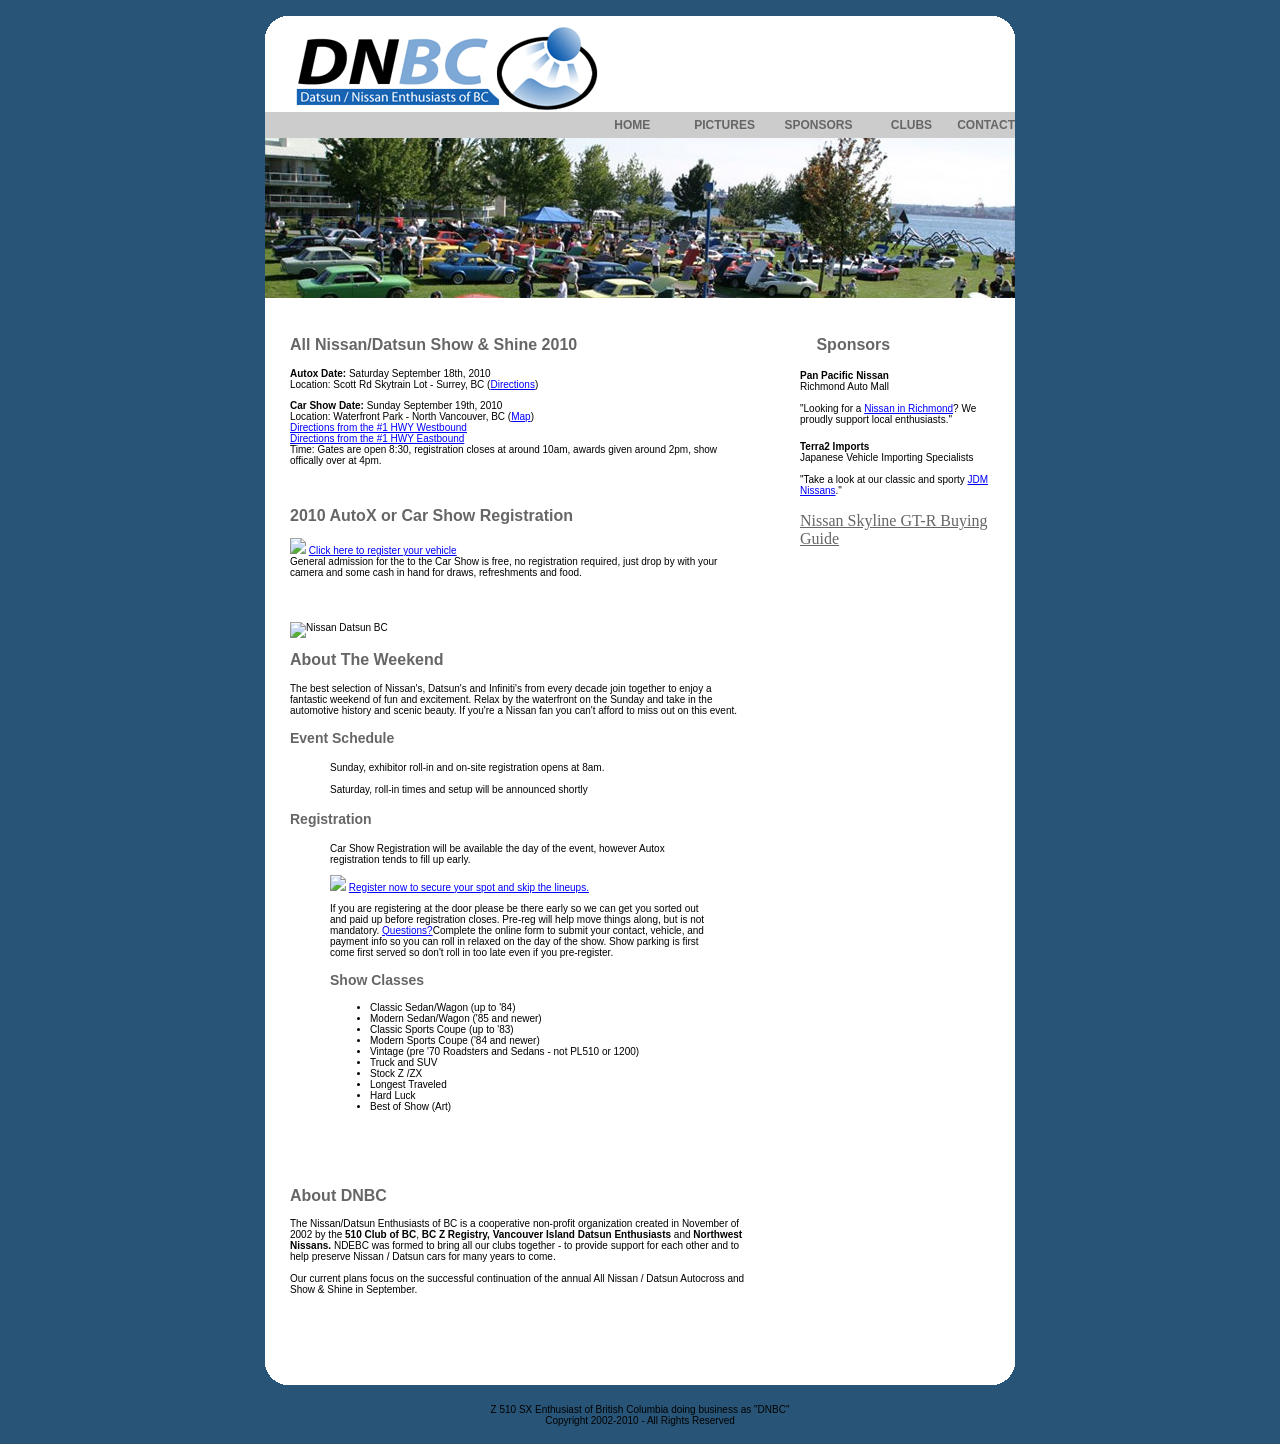
==== index.html @ beb067b9 "Import existing PHP site from CF Pages" ====
<!-- header file -->

<!DOCTYPE HTML PUBLIC "-//W3C//DTD HTML 4.01 Transitional//EN"

"http://www.w3.org/TR/html4/loose.dtd">

<html>

<head>

<title>Nissan / Datsun Enthusiasts of BC</title>



<link rel="stylesheet" media="all" type="text/css" href="/dnbc.css" />



<style type="text/css">

<!--

.style4 {color: #999999}

.style6 {color: #666666}



-->

</style>

<meta http-equiv="Content-Type" content="text/html; charset=iso-8859-1">

</head>



<body>

<table width="750" border="0" align="center" cellpadding="0" cellspacing="0">

  <tr>

    <td><table width="100%"  border="0" cellspacing="0" cellpadding="0">

      <tr>

        <td><a href="index.php"><img src="/images/header.gif" width="750" height="104" border=0></a></td>

      </tr>

      <tr>

        <td height="26" background="/images/navbarbg.gif" bgcolor="#CCCCCC"><table width="100%"  border="0" cellspacing="0" cellpadding="0">

          <tr class="navbar">

            <td width="48%">&nbsp;</td>

            <td width="13%" align="center"><a href="/index.php">HOME</a></td>

            <td width="13%" align="center"><a href="/pictures.php">PICTURES</a></td>

            <td width="13%" align="center"><a href="/sponsors.php">SPONSORS</a></td>

            <td width="13%" align="center"><a href="/clubs.php">CLUBS</a></td>

            <td width="13%" align="center"><a href="/contact.php">CONTACT</a></td>

          </tr>

        </table></td>

      </tr>

      <tr>

        <td bgcolor="#FFFFFF"><img src="/images/2006show_frontpage.jpg" width="750" height="160"></td>

      </tr>








<!-- content -->

<style type="text/css">

<!--

.style1 {

	font-size: 24px

}

-->

</style>



      <tr>

        <td bgcolor="#FFFFFF"><table width="100%"  border="0" cellspacing="0" cellpadding="25">

          <tr>

            <td width="68%" valign="top"> <h2 class="header1"> All Nissan/Datsun Show &amp; Shine 2010</h2>

              <p class="bodycopy">

              	<strong>Autox Date:</strong> Saturday September 18th, 2010<br/>

				Location: Scott Rd Skytrain Lot - Surrey, BC (<a href="https://maps.google.ca/maps?f=q&source=s_q&hl=en&geocode=&q=Scott+Rd+Skytrain+-+Surrey,+BC&sll=51.303145,3.405762&sspn=4.526758,14.27124&ie=UTF8&ll=49.207491,-122.875171&spn=0.009589,0.027874&z=16&iwloc=poi0">Directions</a>)

              </p>

              <p class="bodycopy">

               <strong>Car Show Date:</strong> Sunday September 19th, 2010<br/>

                Location: Waterfront Park - North Vancouver, BC (<a href="https://maps.google.ca/maps?f=q&source=s_q&hl=en&geocode=&q=+Waterfront+Park+-+North+Vancouver,+BC&sll=49.207491,-122.875171&sspn=0.009589,0.027874&g=Scott+Rd+Skytrain+-+Surrey,+BC&ie=UTF8&ll=49.312673,-123.085027&spn=0.018437,0.055747&z=15&iwloc=A">Map</a>)
                <br/>
                <a href="https://maps.google.com/maps?f=d&source=s_d&saddr=BC-1+W&daddr=%2B49%C2%B0+18'+44.82%22,+-123%C2%B0+5'+6.71%22+(On+the+grassy+region+between+the+Lonsdale+Key+and+BCIT's+Marine+campus)&geocode=FTi_8AIdtxSq-A%3BFcJy8AIdct6p-A&hl=en&mra=dme&mrcr=0&mrsp=0&sz=17&sll=49.331037,-123.071476&sspn=0.005209,0.010568&ie=UTF8&ll=49.318632,-123.094769&spn=0.083364,0.169086&z=13">Directions from the #1 HWY Westbound</a><br/><a href="https://maps.google.com/maps?f=d&source=s_d&saddr=BC-1+E&daddr=%2B49%C2%B0+18'+44.82%22,+-123%C2%B0+5'+6.71%22+(On+the+grassy+region+between+the+Lonsdale+Key+and+BCIT's+Marine+campus)&geocode=FVTA8AIdIqGp-A%3BFcJy8AIdct6p-A&hl=en&mra=dme&mrcr=0&mrsp=0&sz=13&sll=49.318632,-123.094769&sspn=0.083364,0.169086&ie=UTF8&z=13">Directions from the #1 HWY Eastbound</a>
<br/>Time: Gates are open 8:30, registration closes at around 10am, awards given around 2pm, show offically over at 4pm.

              </p>              
<br/>
              <p class="bodycopy style4">
               <h2 class="header1">2010 AutoX or Car Show Registration</h2>
              <span class="bodycopy"><img src="images/bullet2.gif" alt=" " width="13" height="10" border="0"> <a href="register.php">Click here to register your vehicle</a>
<br/>
General admission for the to the Car Show is free, no registration required, just drop by with your camera and some cash in hand for draws, refreshments and food.
<br/>
</span></p>
<br/>


              <p class="bodycopy"><img src="images/2006show_feature.jpg" alt="Nissan Datsun BC" width="400" height="243"></p>
<h2 class="header1">About The Weekend</h2>
              <p class="bodycopy">The best selection of Nissan's, Datsun's and Infiniti's  from every decade join together to enjoy a fantastic weekend of fun and excitement.  Relax by the waterfront on the Sunday and take in the automotive history and scenic beauty. If you're a Nissan fan you can't afford to miss out on this event. </p>

              <h3>Event Schedule</h3>

              <blockquote>

                <p class="bodycopy">Sunday, exhibitor roll-in and on-site registration opens at 8am.<br>

                  <br>

                Saturday, roll-in times and setup will be announced shortly</p>

                </blockquote>

              <h3>Registration</h3>

             <blockquote>

                 <p class="bodycopy">Car Show Registration will be available the day of the event, however Autox registration tends to fill up early. </p>

                <p class="bodycopy style4"><span class="bodycopy"><img src="images/bullet2.gif" alt=" " width="13" height="10" border="0"> <a href="register.php">Register now to secure your spot and skip the lineups.</a></span></p>                 

				<p class="bodycopy">If you are registering at the door please be there early so we can get you sorted out and paid up before registration closes.  Pre-reg will help move things along, but is not mandatory. <a href="/contact.php">Questions?</a>Complete the online form to submit your contact, vehicle, and payment info so you can roll in relaxed on the day of the show. Show parking is first come first served so don't roll in too late even if you pre-register.</p>


                 <h3>Show Classes</h3>

            

               
                <p class="bodycopy">
                <ul type="disc" class="bodycopy">
                  <li>Classic Sedan/Wagon (up to '84)</li>
                  <li>Modern Sedan/Wagon ('85 and newer)</li>
                  <li>Classic Sports Coupe (up to '83)</li>
                  <li>Modern Sports Coupe ('84 and newer)</li>
                  <li>Vintage (pre '70 Roadsters and Sedans - not PL510 or 1200)</li>
                  <li>Truck and SUV</li>
                  <li>Stock Z /ZX</li>
                  <li>Longest Traveled</li>
                  <li>Hard Luck</li>
                  <li>Best       of Show (Art)</li>
                </ul>
                <br></p>
                
                






















              </blockquote>





              <h2 class="header1">&nbsp;</h2>

              <h2 class="header1">About DNBC</h2>

              <p class="bodycopy"> The Nissan/Datsun Enthusiasts of BC is a cooperative non-profit organization created in November of 2002 by the <strong>510 Club of BC</strong>, <strong>BC Z Registry, V</strong><strong>ancouver Island Datsun Enthusiasts </strong> and <strong>Northwest Nissans.</strong> NDEBC was formed to bring all our clubs together - to provide support for each other and to help preserve Nissan / Datsun cars for many years to come. <br>

                  <br>

  Our current plans focus on the successful continuation of the annual All Nissan / Datsun Autocross and Show &amp; Shine in September. </p>              <p class="bodycopy style4">&nbsp;</p></td>

            <td width="32%" valign="top"><h2 class="header1"><img src="images/bullet.gif" width="12" height="12"> Sponsors </h2>

              <p> <span class="bodycopy" style="font-weight: bold">Pan Pacific Nissan</span><span class="bodycopy"><br>

  Richmond Auto Mall<br>
<br/>
  "Looking for a <a href="http://www.richmondnissan.com/">Nissan in Richmond</a>? We proudly support local enthusiasts."</span>              </p>
              <p><span class="bodycopy" style="font-weight: bold"><a href="http://www.terra2imports.ca">              </a>Terra2 Imports</span><span class="bodycopy"><br>

  Japanese Vehicle Importing Specialists<br>
<br/>

  "Take a look at our classic and sporty <a href="http://www.terra2imports.ca">JDM Nissans</a>."</span></p>

<p><a href="https://www.jdmbuysell.com/jdm-car-buying-guides/nissan-skyline/">Nissan Skyline GT-R Buying Guide</a>

  </td>

          </tr>

        </table></td>

      </tr>



<!-- content -->



<!-- footer file -->



      <tr>

        <td><img src="images/footer.gif" width="750" height="43">

		      <p class="bodycopy" align="center">Z 510 SX Enthusiast of British Columbia doing business as &quot;DNBC&quot; <br>

        Copyright 2002-2010 - All Rights Reserved</p>

</td>

      </tr>

	  </table>

      <script defer src="https://static.cloudflareinsights.com/beacon.min.js/v833ccba57c9e4d2798f2e76cebdd09a11778172276447" integrity="sha512-57MDmcccJXYtNnH+ZiBwzC4jb2rvgVCEokYN+L/nLlmO8rfYT/gIpW2A569iJ/3b+0UEasghjuZH/ma3wIs/EQ==" data-cf-beacon='{"version":"2024.11.0","token":"2dab4df2b86d424bbc268913f4114a8a","r":1,"server_timing":{"name":{"cfCacheStatus":true,"cfEdge":true,"cfExtPri":true,"cfL4":true,"cfOrigin":true,"cfSpeedBrain":true},"location_startswith":null}}' crossorigin="anonymous"></script>
</body>

</html>
---- dnbc.css ----
.navbar {

	font-family: Verdana, Arial, Helvetica, sans-serif;

	font-size: 12px;

	font-weight: bold;

	color: #666666;

}

body {

	background-color: #285577;

}

.navbar a {

	text-decoration: none;	

}	

	

a:link {

	color: #666666;

}

a:visited {

	color: #666666;

}

a:hover {

	color: #0000FF;

}

a:active {

	color: #FFFFFF;

}

h1 {

	font-family: Verdana, Arial, Helvetica, sans-serif;

	font-size: 18px;

	color: #666666;

}

h2 {

	font-family: Verdana, Arial, Helvetica, sans-serif;

	font-size: 16px;

	color: #666666;

}

h3 {

	font-family: Verdana, Arial, Helvetica, sans-serif;

	font-size: 14px;

	color: #666666;

}



.bodycopy {

	font-family: Verdana, Arial, Helvetica, sans-serif;

	font-size: 10px;

}

.bodycopy a {

	color: #0000FF;

}.tableborder {

	border: thin solid #666666;

}
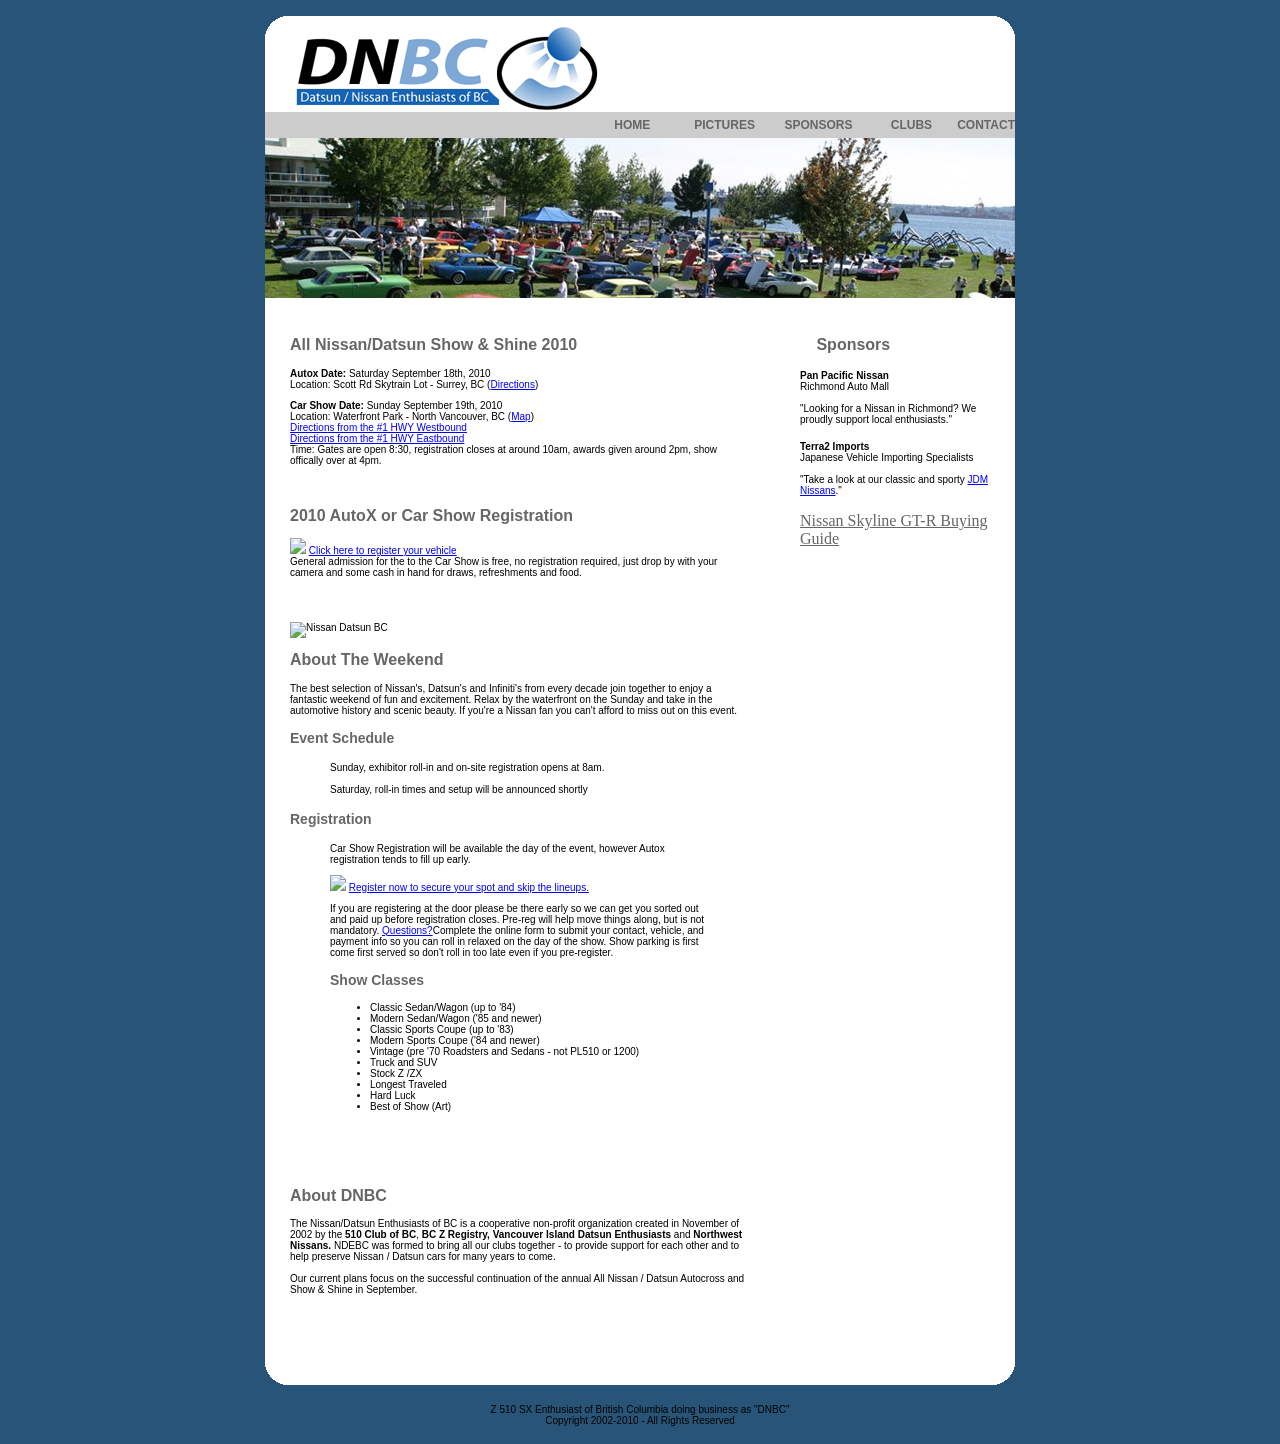
==== commit 03522555: "Remove dead and parked outbound links, mark sponsor links Drop links to richmondnissan.com (parked/f" ====
--- a/index.html
+++ b/index.html
@@ -236,15 +236,15 @@
 
   Richmond Auto Mall<br>
 <br/>
-  "Looking for a <a href="http://www.richmondnissan.com/">Nissan in Richmond</a>? We proudly support local enthusiasts."</span>              </p>
-              <p><span class="bodycopy" style="font-weight: bold"><a href="http://www.terra2imports.ca">              </a>Terra2 Imports</span><span class="bodycopy"><br>
+  "Looking for a Nissan in Richmond? We proudly support local enthusiasts."</span>              </p>
+              <p><span class="bodycopy" style="font-weight: bold">Terra2 Imports</span><span class="bodycopy"><br>
 
   Japanese Vehicle Importing Specialists<br>
 <br/>
 
-  "Take a look at our classic and sporty <a href="http://www.terra2imports.ca">JDM Nissans</a>."</span></p>
-
-<p><a href="https://www.jdmbuysell.com/jdm-car-buying-guides/nissan-skyline/">Nissan Skyline GT-R Buying Guide</a>
+  "Take a look at our classic and sporty <a href="https://www.terra2imports.ca" rel="sponsored noopener">JDM Nissans</a>."</span></p>
+
+<p><a href="https://www.jdmbuysell.com/jdm-car-buying-guides/nissan-skyline/" rel="nofollow noopener">Nissan Skyline GT-R Buying Guide</a>
 
   </td>
 
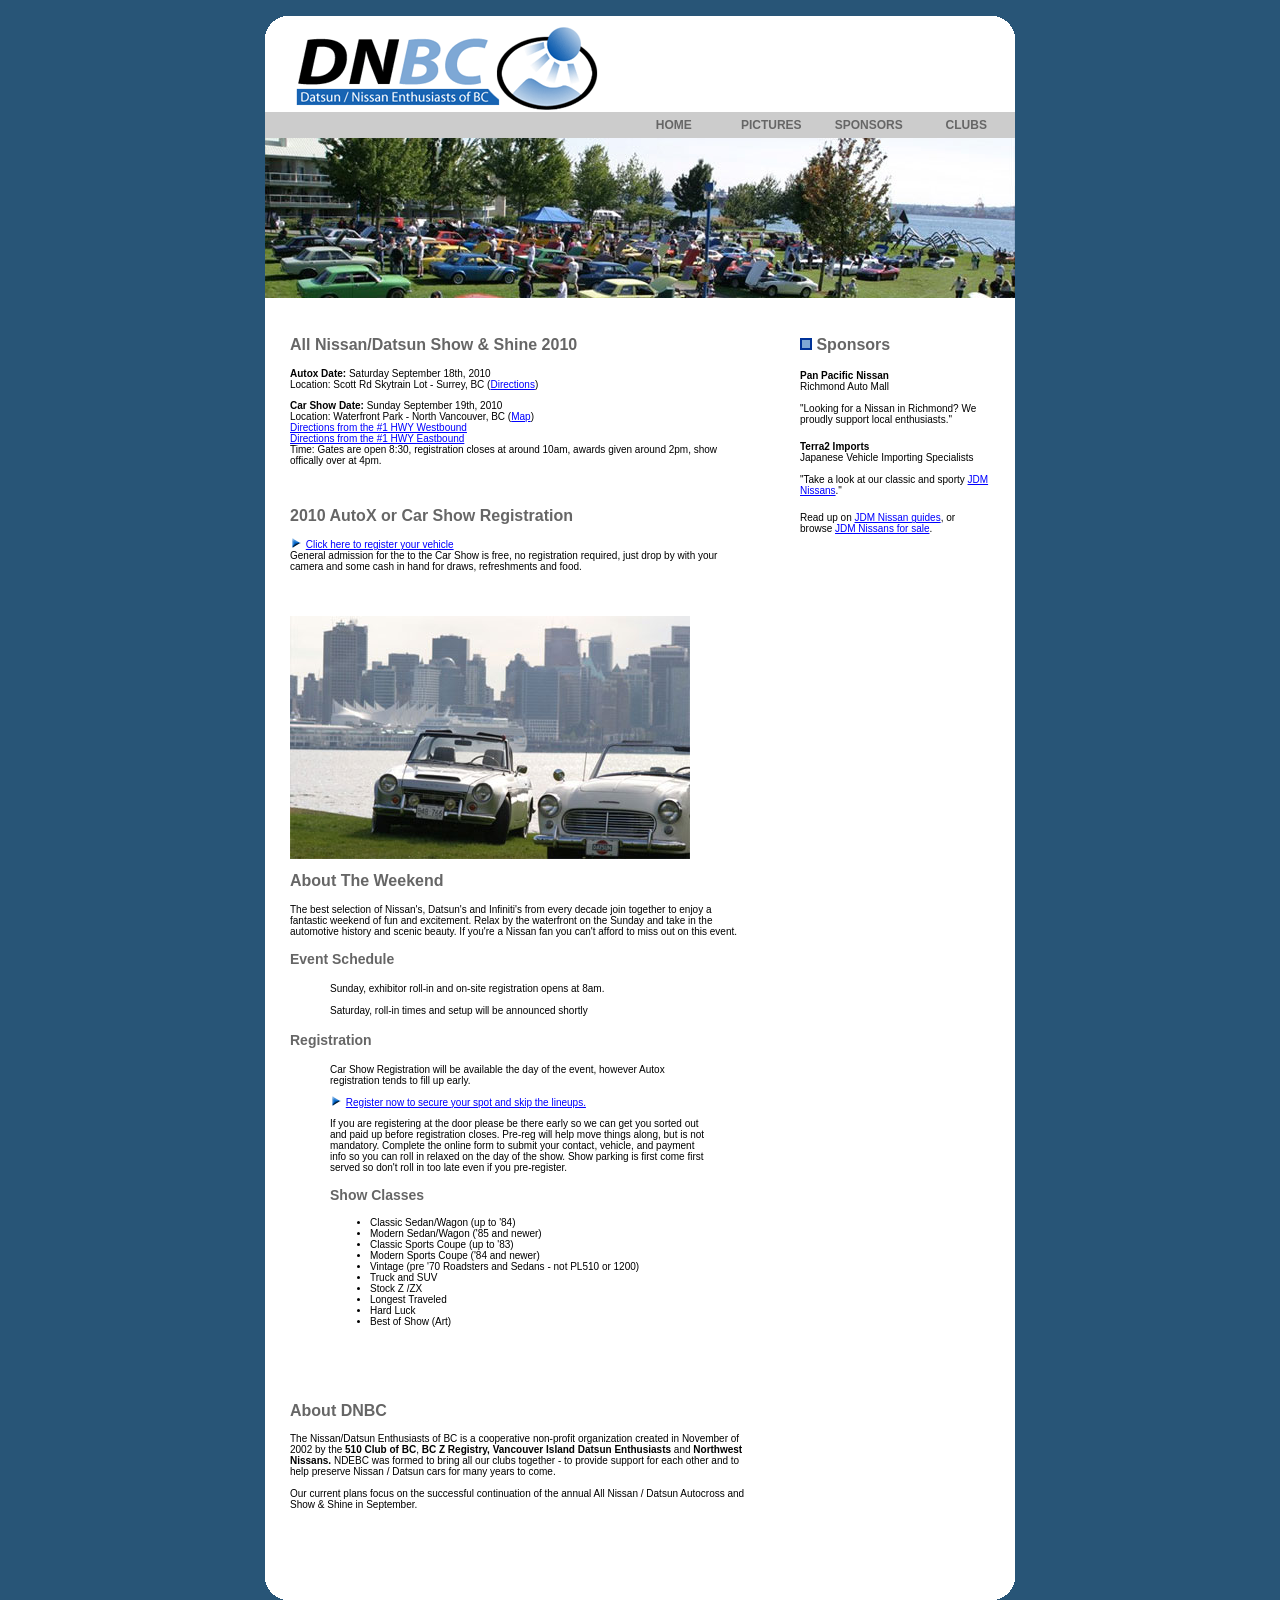
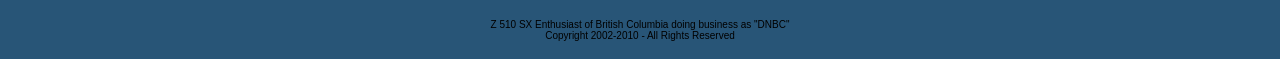
==== commit 3c83fd7b: "Convert the site to plain HTML and fix broken links Rename every .php page to .html (no page had any" ====
--- a/index.html
+++ b/index.html
@@ -48,27 +48,25 @@
 
       <tr>
 
-        <td><a href="index.php"><img src="/images/header.gif" width="750" height="104" border=0></a></td>
-
-      </tr>
-
-      <tr>
-
-        <td height="26" background="/images/navbarbg.gif" bgcolor="#CCCCCC"><table width="100%"  border="0" cellspacing="0" cellpadding="0">
+        <td><a href="/"><img src="/images/header.gif" width="750" height="104" border=0></a></td>
+
+      </tr>
+
+      <tr>
+
+        <td height="26" bgcolor="#CCCCCC"><table width="100%"  border="0" cellspacing="0" cellpadding="0">
 
           <tr class="navbar">
 
             <td width="48%">&nbsp;</td>
 
-            <td width="13%" align="center"><a href="/index.php">HOME</a></td>
-
-            <td width="13%" align="center"><a href="/pictures.php">PICTURES</a></td>
-
-            <td width="13%" align="center"><a href="/sponsors.php">SPONSORS</a></td>
-
-            <td width="13%" align="center"><a href="/clubs.php">CLUBS</a></td>
-
-            <td width="13%" align="center"><a href="/contact.php">CONTACT</a></td>
+            <td width="13%" align="center"><a href="/">HOME</a></td>
+
+            <td width="13%" align="center"><a href="/pictures">PICTURES</a></td>
+
+            <td width="13%" align="center"><a href="/sponsors">SPONSORS</a></td>
+
+            <td width="13%" align="center"><a href="/clubs">CLUBS</a></td>
 
           </tr>
 
@@ -136,7 +134,7 @@
 <br/>
               <p class="bodycopy style4">
                <h2 class="header1">2010 AutoX or Car Show Registration</h2>
-              <span class="bodycopy"><img src="images/bullet2.gif" alt=" " width="13" height="10" border="0"> <a href="register.php">Click here to register your vehicle</a>
+              <span class="bodycopy"><img src="images/bullet2.gif" alt=" " width="13" height="10" border="0"> <a href="/register">Click here to register your vehicle</a>
 <br/>
 General admission for the to the Car Show is free, no registration required, just drop by with your camera and some cash in hand for draws, refreshments and food.
 <br/>
@@ -166,9 +164,9 @@
 
                  <p class="bodycopy">Car Show Registration will be available the day of the event, however Autox registration tends to fill up early. </p>
 
-                <p class="bodycopy style4"><span class="bodycopy"><img src="images/bullet2.gif" alt=" " width="13" height="10" border="0"> <a href="register.php">Register now to secure your spot and skip the lineups.</a></span></p>                 
-
-				<p class="bodycopy">If you are registering at the door please be there early so we can get you sorted out and paid up before registration closes.  Pre-reg will help move things along, but is not mandatory. <a href="/contact.php">Questions?</a>Complete the online form to submit your contact, vehicle, and payment info so you can roll in relaxed on the day of the show. Show parking is first come first served so don't roll in too late even if you pre-register.</p>
+                <p class="bodycopy style4"><span class="bodycopy"><img src="images/bullet2.gif" alt=" " width="13" height="10" border="0"> <a href="/register">Register now to secure your spot and skip the lineups.</a></span></p>                 
+
+				<p class="bodycopy">If you are registering at the door please be there early so we can get you sorted out and paid up before registration closes.  Pre-reg will help move things along, but is not mandatory. Complete the online form to submit your contact, vehicle, and payment info so you can roll in relaxed on the day of the show. Show parking is first come first served so don't roll in too late even if you pre-register.</p>
 
 
                  <h3>Show Classes</h3>
@@ -244,7 +242,7 @@
 
   "Take a look at our classic and sporty <a href="https://www.terra2imports.ca" rel="sponsored noopener">JDM Nissans</a>."</span></p>
 
-<p><a href="https://www.jdmbuysell.com/jdm-car-buying-guides/nissan-skyline/" rel="nofollow noopener">Nissan Skyline GT-R Buying Guide</a>
+<p class="bodycopy">Read up on <a href="https://www.jdmbuysell.com/learn/nissan/" rel="noopener">JDM Nissan guides</a>, or browse <a href="https://www.jdmbuysell.com/for-sale/nissan/" rel="noopener">JDM Nissans for sale</a>.</p>
 
   </td>
 
